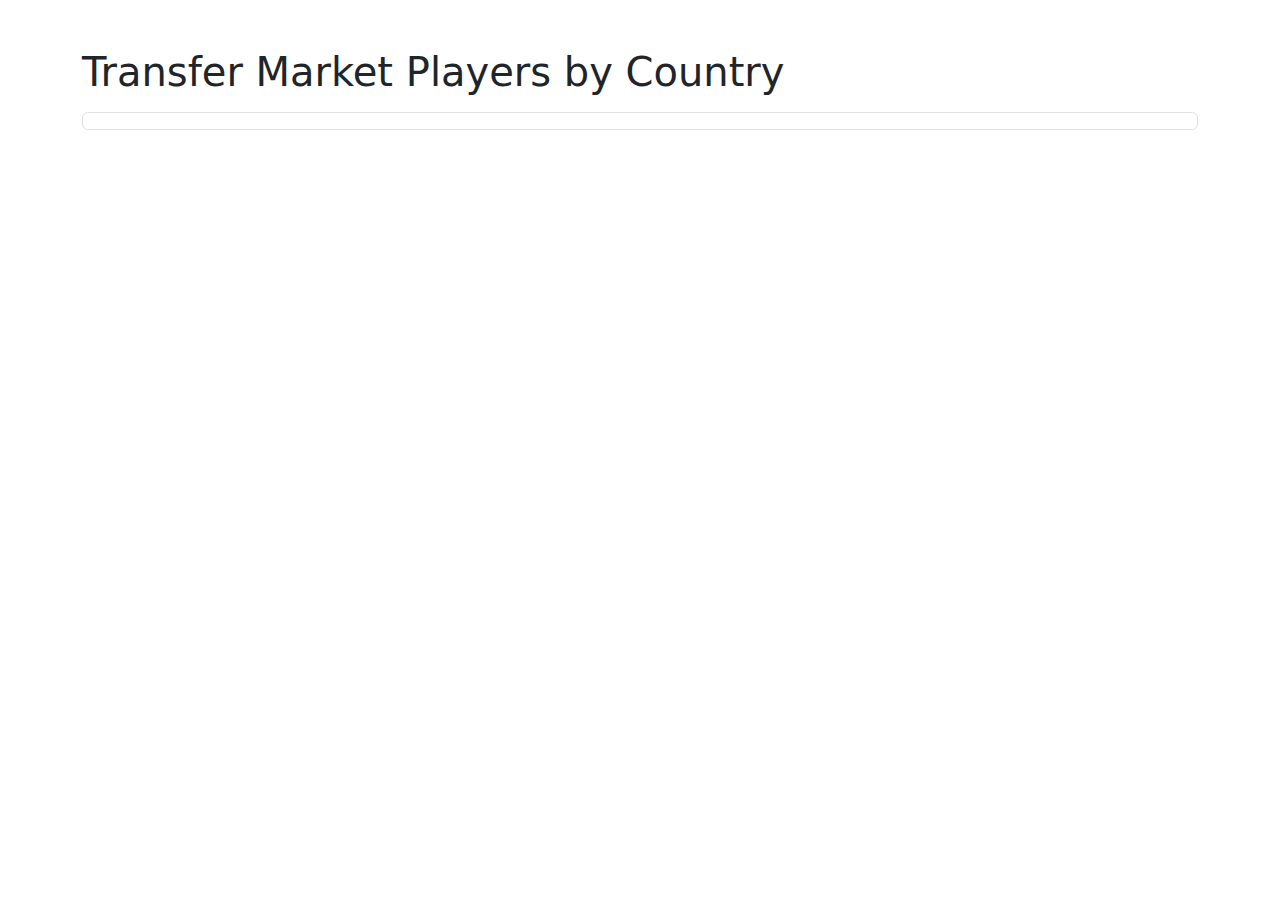
==== src/main/resources/templates/transfermarket.html @ 942d6e47 "Implement transfer market players by nationality" ====
<!DOCTYPE html>
<html lang="en" xmlns:th="http://www.thymeleaf.org">
<head>
    <meta charset="UTF-8">
    <title>Transfer Market</title>
    <!-- Bootstrap CSS -->
    <link href="https://cdn.jsdelivr.net/npm/bootstrap@5.3.3/dist/css/bootstrap.min.css" rel="stylesheet"
          integrity="sha384-QWTKZyjpPEjISv5WaRU9OFeRpok6YctnYmDr5pNlyT2bRjXh0JMhjY6hW+ALEwIH" crossorigin="anonymous">
    <!-- Custom CSS -->
    <link href="/styles.css" rel="stylesheet">
</head>
<body>
<div class="container mt-5">
    <h1 class="mb-3">Transfer Market Players by Country</h1>
    <ul class="list-group">
        <li th:each="entry : ${playersPerCountry}" class="list-group-item d-flex justify-content-between align-items-center">
            <span th:text="${entry.key}"></span>
            <span class="badge bg-primary rounded-pill" th:text="${entry.value}"></span>
        </li>
    </ul>
</div>
<!-- Bootstrap Bundle with Popper -->
<script src="https://cdn.jsdelivr.net/npm/bootstrap@5.3.3/dist/js/bootstrap.bundle.min.js"
        integrity="sha384-YvpcrYf0tY3lHB60NNkmXc5s9fDVZLESaAA55NDzOxhy9GkcIdslK1eN7N6jIeHz"
        crossorigin="anonymous"></script>
</body>
</html>
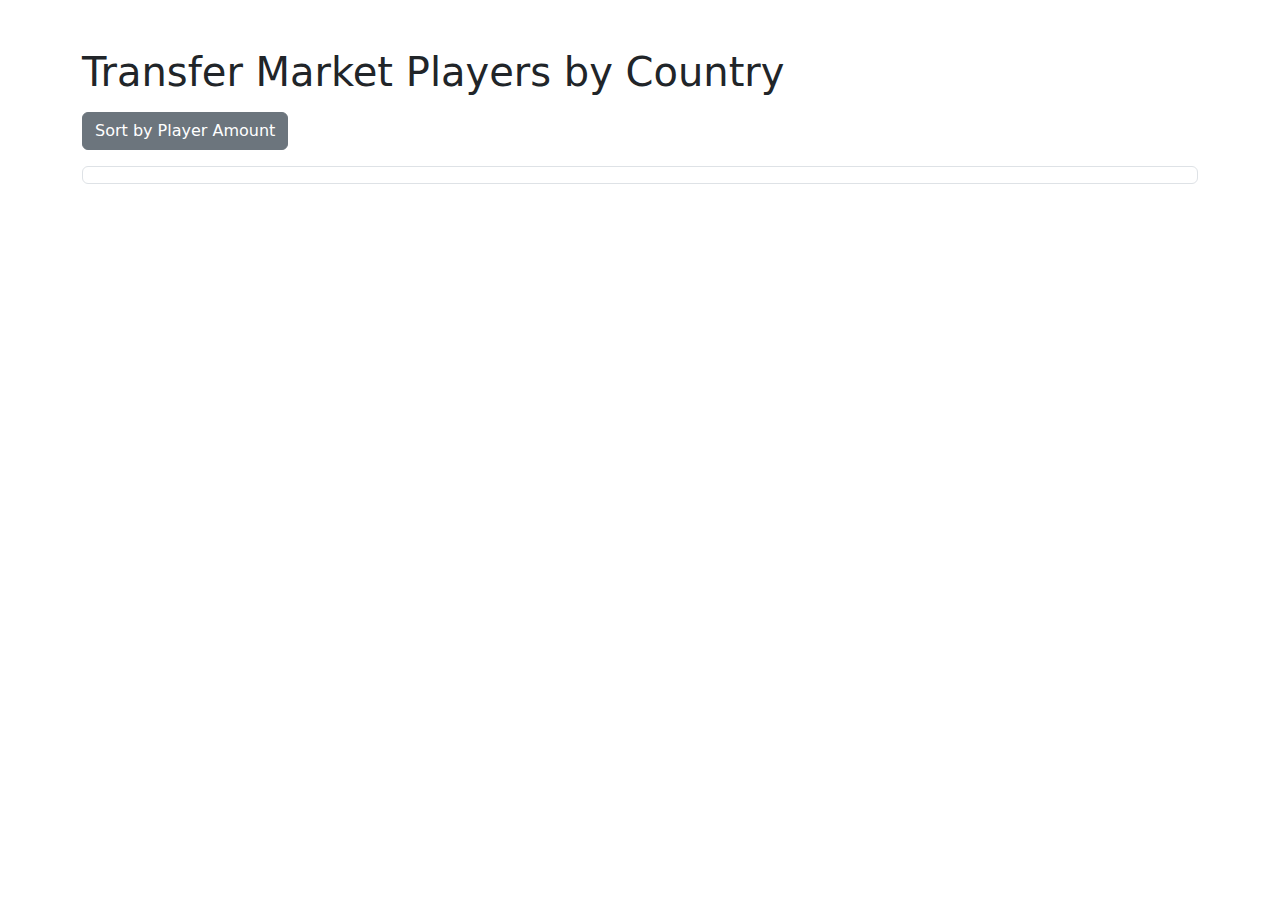
==== commit 1ca0fd45: "Sort transfer market players by country" ====
--- a/src/main/resources/templates/transfermarket.html
+++ b/src/main/resources/templates/transfermarket.html
@@ -12,7 +12,8 @@
 <body>
 <div class="container mt-5">
     <h1 class="mb-3">Transfer Market Players by Country</h1>
-    <ul class="list-group">
+    <button id="sortButton" class="btn btn-secondary mb-3">Sort by Player Amount</button>
+    <ul id="playersList" class="list-group">
         <li th:each="entry : ${playersPerCountry}" class="list-group-item d-flex justify-content-between align-items-center">
             <span th:text="${entry.key}"></span>
             <span class="badge bg-primary rounded-pill" th:text="${entry.value}"></span>
@@ -23,5 +24,7 @@
 <script src="https://cdn.jsdelivr.net/npm/bootstrap@5.3.3/dist/js/bootstrap.bundle.min.js"
         integrity="sha384-YvpcrYf0tY3lHB60NNkmXc5s9fDVZLESaAA55NDzOxhy9GkcIdslK1eN7N6jIeHz"
         crossorigin="anonymous"></script>
+<!-- Custom JS -->
+<script src="/script.js"></script>
 </body>
 </html>
